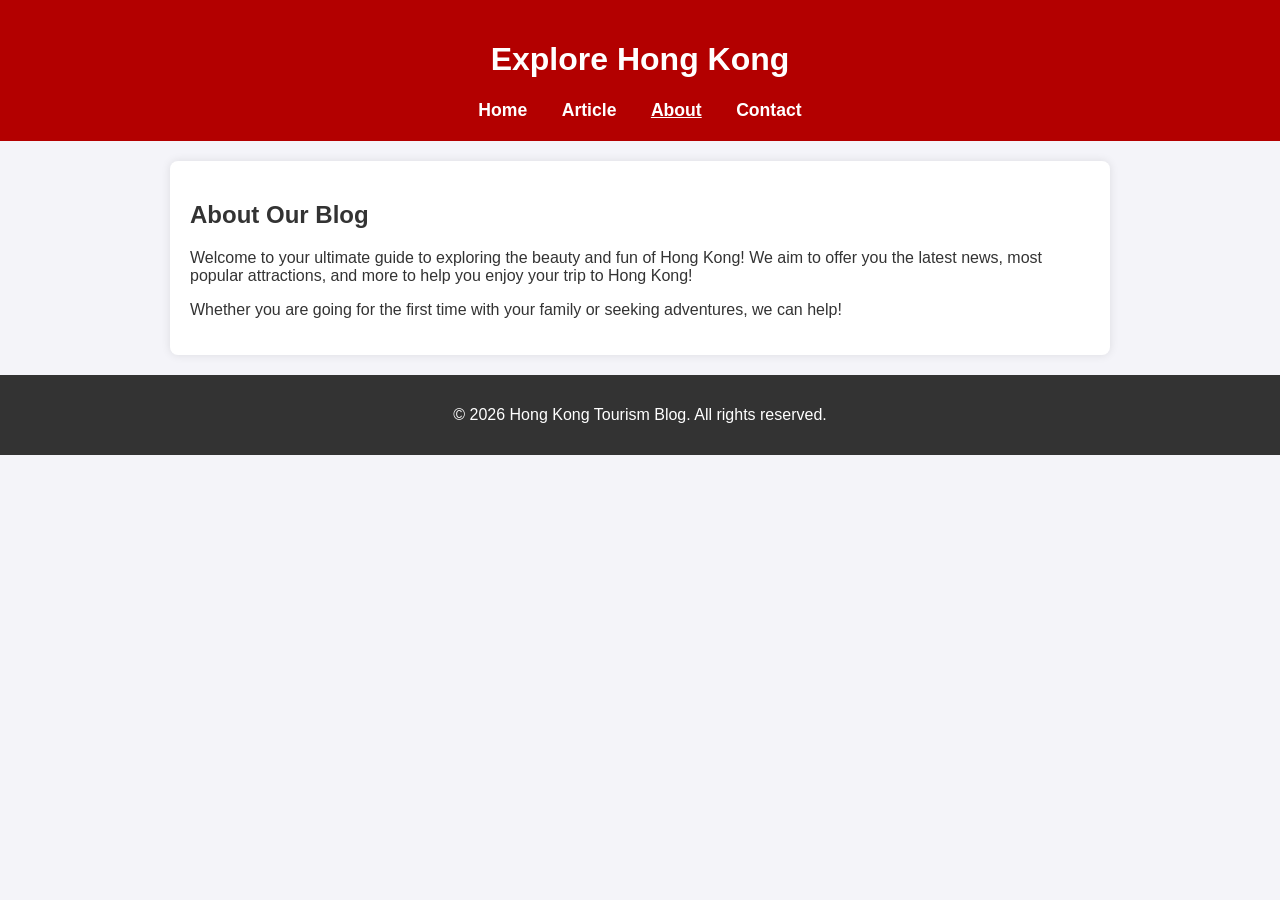
==== about.html @ e47cfd12 "Add files via upload" ====
<!DOCTYPE html>
<html lang="en">
<head>
    <meta charset="UTF-8">
    <meta name="viewport" content="width=device-width, initial-scale=1.0">
    <title>About Us - Hong Kong Tourism</title>
    <link rel="stylesheet" href="style.css">
</head>
<body>
    <header>
        <h1>Explore Hong Kong</h1>
        <nav>
            <a href="index.html">Home</a>
            <a href="articles.html">Article</a>
            <a href="about.html" class="active">About</a>
            <a href="contact.html">Contact</a>
        </nav>
    </header>

    <main class="about-container">
        <h2>About Our Blog</h2>
        <p>Welcome to your ultimate guide to exploring the beauty and fun of Hong Kong! We aim to offer you the latest news, most popular attractions, and more to help you enjoy your trip to Hong Kong!</p>
        <p>Whether you are going for the first time with your family or seeking adventures, we can help!</p>
    </main>

    <footer>
        <p>&copy; 2026 Hong Kong Tourism Blog. All rights reserved.</p>
    </footer>
</body>
</html>
---- style.css ----
body {
    font-family: Arial, sans-serif;
    margin: 0;
    padding: 0;
    background-color: #f4f4f9;
    color: #333;
}

header {
    background-color: #b30000;
    color: white;
    padding: 20px;
    text-align: center;
}

nav {
    margin-top: 10px;
}

nav a {
    color: white;
    text-decoration: none;
    margin: 0 15px;
    font-weight: bold;
    font-size: 1.1rem;
}

nav a.active, nav a:hover {
    text-decoration: underline;
}

main {
    padding: 30px;
    max-width: 900px;
    margin: auto;
    background: white;
    box-shadow: 0px 0px 10px rgba(0,0,0,0.1);
    margin-top: 20px;
    margin-bottom: 20px;
    border-radius: 8px;
}

.hero {
    text-align: center;
    padding: 20px;
}

.spots-preview, .article-container {
    display: flex;
    flex-direction: column;
    gap: 20px;
}

.spot-card, .blog-post {
    background: #fafafa;
    border: 1px solid #ddd;
    padding: 15px;
    border-radius: 6px;
    text-align: center;
}

.spot-card img, .blog-post img {
    width: 100%;
    max-height: 300px;
    object-fit: cover;
    border-radius: 4px;
}

.about-container, .contact-container {
    padding: 20px;
}

form {
    display: flex;
    flex-direction: column;
    gap: 10px;
    margin-top: 20px;
}

form label {
    font-weight: bold;
}

form input, form textarea {
    padding: 10px;
    border: 1px solid #ccc;
    border-radius: 4px;
    font-size: 1rem;
}

form button {
    background-color: #b30000;
    color: white;
    padding: 10px;
    border: none;
    border-radius: 4px;
    font-size: 1rem;
    cursor: pointer;
}

form button:hover {
    background-color: #800000;
}

footer {
    text-align: center;
    padding: 15px;
    background-color: #333;
    color: white;
    margin-top: 20px;
}
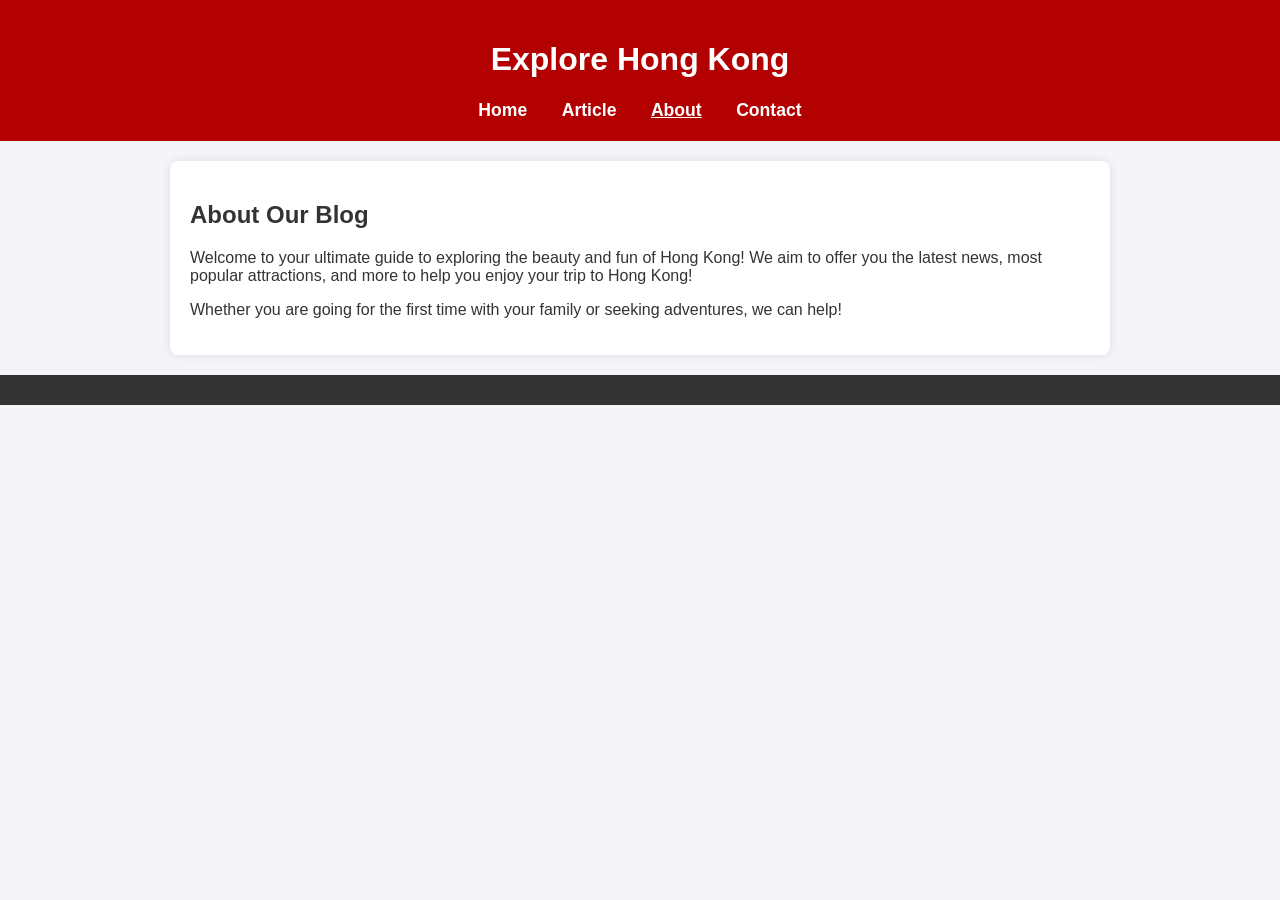
==== commit 29f1a14e: "Update about.html to remove footer copyright Removed copyright notice from footer." ====
--- a/about.html
+++ b/about.html
@@ -24,7 +24,7 @@
     </main>
 
     <footer>
-        <p>&copy; 2026 Hong Kong Tourism Blog. All rights reserved.</p>
+       
     </footer>
 </body>
-</html>+</html>
